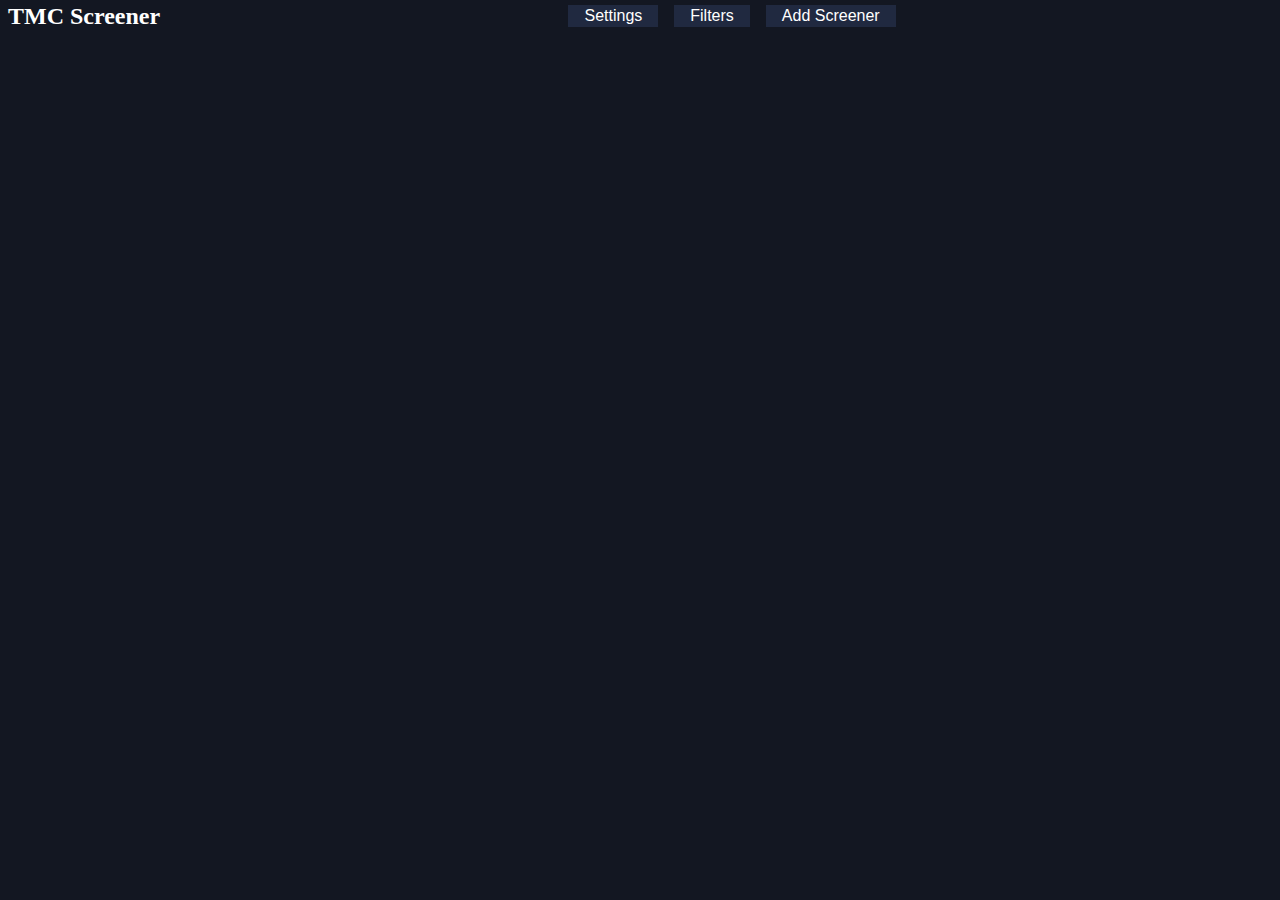
==== screener.html @ d7d47514 "Create screener page" ====
<!DOCTYPE html>
<html lang="en">
<head>
  <meta charset="UTF-8">
  <meta name="viewport" content="width=device-width, initial-scale=1.0">
  <title>TradingView Screener</title>
  <link rel="stylesheet" href="css/styles.css">
  <link rel="icon" type="image/x-icon" href="images/favicon.ico">
  <link rel="apple-touch-icon" href="images/apple-touch-icon.png">
</head>
<body>
  <nav id="nav-menu">
    <div class="logo-text">TMC Screener</div>
    <div class="nav-items">
      <button id="settings-button">Settings</button>
      <button id="filters-button">Filters</button>
      <button id="add-screener">Add Screener</button>
    </div>
  </nav>
  <div id="screener-container">
    <!-- TradingView Widget BEGIN -->
    <div class="tradingview-widget-container">
        <div class="tradingview-widget-container__widget"></div>
    </div>
    <!-- TradingView Widget END -->
  </div>

  <!-- Add Screener Modal -->
  <div id="add-screener-modal" class="modal">
    <div class="modal-content">
      <div class="modal-header">Add Screener</div>
      <label for="search-input">Search for a screener:</label>
      <input type="text" id="search-input" placeholder="Search (Ex: Technology, Finance)" />
      <div id="search-results"></div>
      <div id="screeners"></div>
      <button id="add-direct" class="modal-button">Add</button>

      <div class="modal-actions">
        <button id="close-modal" class="modal-button">Close</button>
      </div>
    </div>
  </div>

  <!-- Settings Modal -->
  <div id="settings-modal" class="modal">
    <!-- You can customize this modal similarly to the previous one -->
  </div>

  <!-- Filters Modal -->
  <div id="filters-modal" class="modal">
    <!-- You can add options to filter screeners here -->
  </div>

  <script type="text/javascript" src="https://s3.tradingview.com/external-embedding/embed-widget-screener.js"></script>
  <script src="js/screener.js"></script>
</body>
</html>
---- css/styles.css ----
body {
  background-color: #131722;
  margin: 0;
  padding: 0;
  height: 100vh;
}

#chart-container {
  display: grid;
  grid-gap: 2px;
  grid-template-columns: repeat(auto-fit, minmax(200px, 1fr));
  height: calc(100vh - 2rem);
}

.chart {
  position: relative;
  height: 100%;
  width: 100%;
}

#nav-menu {
    display: flex;
    align-items: center;
    background-color: #131722;
    height: 2rem;
}

.nav-items {
  display: flex;
  justify-content: center;
  flex-grow: 1;
}

.logo-text {
  padding-left: 0.5rem;
  font-size: 1.5em;
  font-weight: bold;
  color: #ffffff;
  margin-right: 1em;
}

#nav-menu button {
    background-color: #202940;
    border: none;
    color: #ffffff;
    padding: 0.1rem 1rem;
    text-align: center;
    text-decoration: none;
    display: inline-block;
    font-size: 1rem;
    margin: 0 0.5rem;
    cursor: pointer;
}

#nav-menu label {
  background-color: #202940;
  padding: 0.1rem 1rem;
  font-size: 1rem;
  color: #ffffff;
}

#nav-menu button:hover {
    background-color: #2a365a;
}

.close-chart {
  position: absolute;
  bottom: 20px;
  right: 5px;
  background-color: #f44336;
  border: none;
  color: white;
  text-align: center;
  text-decoration: none;
  display: inline-block;
  font-size: 12px;
  width: 20px;
  height: 20px;
  line-height: 7px;
  border-radius: 50%;
  cursor: pointer;
  opacity: 0.8;
}

.close-chart:hover {
  opacity: 1;
}

.modal-header {
  font-size: 18px;
  font-weight: bold;
  color: #ffffff;
  margin-bottom: 15px;
  text-align: center;
}

.modal {
  display: none;
  position: fixed;
  z-index: 100;
  left: 0;
  top: 0;
  width: 100%;
  height: 100%;
  overflow: auto;
  background-color: rgba(0, 0, 0, 0.4); /* Black overlay */
}

.modal-content {
  background-color: #202940;
  color: #ffffff;
  margin: 10% auto;
  padding: 20px;
  border-radius: 4px;
  width: 400px;
  position: relative;
  box-shadow: 0 4px 6px rgba(0, 0, 0, 0.1), 0 1px 3px rgba(0, 0, 0, 0.08);
  display: flex;
  flex-direction: column;
  gap: 10px;
}

.modal-input,
.modal-select,
.modal-checkbox {
  background-color: #303b54;
  border: 1px solid #303b54;
  border-radius: 4px;
  color: #ffffff;
  padding: 5px;
  outline: none;
  width: 100%;
}

.modal-checkbox {
  display: inline-flex;
  align-items: center;
  gap: 5px;
}

.modal-button {
  background-color: #3a7bd5;
  border: none;
  border-radius: 4px;
  color: #ffffff;
  padding: 10px;
  text-align: center;
  text-decoration: none;
  display: inline-block;
  font-size: 14px;
  margin: 4px 2px;
  cursor: pointer;
  outline: none;
  transition: background-color 0.2s ease-in-out;
}

.modal-button:hover {
  background-color: #4a8fe7;
}


.modal-actions {
  text-align: right;
}

#categories button {
  margin-right: 10px;
  margin-bottom: 10px;
}

.search-result {
  cursor: pointer;
  padding: 4px;
  margin-bottom: 4px;
  background-color: #f1f3f6;
  border-radius: 4px;
}
.modal-content .search-result {
  color: #000000;
}

.search-result:hover {
  background-color: #d3dae4;
}

.search-result {
  cursor: pointer;
  padding: 4px;
  margin-bottom: 4px;
  background-color: #b7c0cb;
  border-radius: 4px;
}

#add-chart-modal {
  border-radius: 1rem;
}
#direct-input, #search-input {
  height: 1.85rem
}

/* Settings modal */

.settings-section ul {
  list-style: none;
  padding: 0.5rem;
}

.settings-section li {
  display: flex;
  justify-content: space-between;
  align-items: center;
  border-bottom: 1px solid #ccc;
  padding: 5px 0;
}

.settings-section {
  display: flex;
  flex-direction: column;
}

.settings-field {
  margin-bottom: 1rem;
}

.settings-field label {
  display: block;
  margin-bottom: 0.5rem;
}

.settings-field select {
  width: 100%;
  padding: 0.5rem;
  box-sizing: border-box;
}

/*Indicators Modal*/
.modal-footer {
  display: flex;
  justify-content: flex-end;
  margin-top: 20px;
}

#indicators-container {
  list-style-type: none;
  padding: 0;
  height: 300px;
  overflow-y: auto;
}

#indicators-container li {
  padding: 10px 0;
  border-bottom: 1px solid #ccc;
}

#indicators-container li:last-child {
  border-bottom: none;
}

#indicators-container input[type="checkbox"] {
  margin-right: 10px;
}



@media (max-width: 700px) {
  .nav-items {
    display: none;
  }
  .logo-text:after {
    content: "☰";
    font-size: 1.7rem;
    cursor: pointer;
    padding-left: 1rem;
  }
}

@media (max-width: 700px) {
  .nav-items.show {
    display: flex;
    flex-direction: column;
    position: absolute;
    top: 2rem;
    left: 0;
    right: calc(100% - (100% / 2));
    background-color: #202940;
    font-size: 2rem;
    z-index: 1;
  }

  #nav-menu button,
  #nav-menu label {
    margin: 0.5rem;
  }

  #nav-menu input {
    height: 1.3rem;
    font-size: 1.1rem;
    margin: 0 1rem;
    vertical-align: middle;
  }

  #nav-menu label {
    display: inline-flex;
    justify-content: center;
  }

}

@media (max-width: 450px) {
  .modal-content {
    width: 80%;
  }
}

body, html {
  margin: 0;
  padding: 0;
  overflow: hidden; /* This can prevent scrollbars from appearing */
}
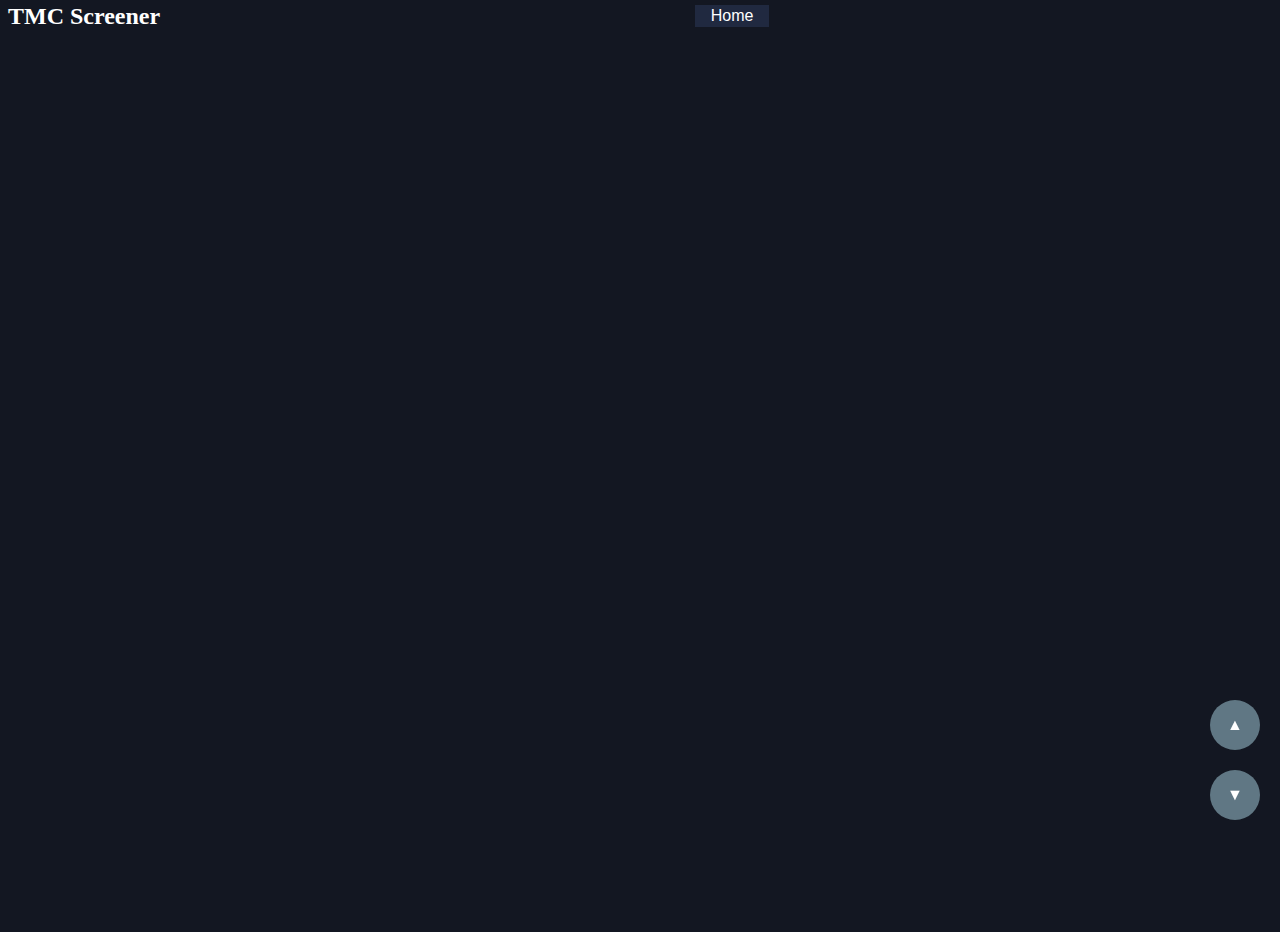
==== commit 58c2ca92: "Add chart and customize screener" ====
--- a/screener.html
+++ b/screener.html
@@ -1,57 +1,131 @@
-<!DOCTYPE html>
 <html lang="en">
 <head>
   <meta charset="UTF-8">
   <meta name="viewport" content="width=device-width, initial-scale=1.0">
-  <title>TradingView Screener</title>
   <link rel="stylesheet" href="css/styles.css">
   <link rel="icon" type="image/x-icon" href="images/favicon.ico">
   <link rel="apple-touch-icon" href="images/apple-touch-icon.png">
+  <title>TMC Screener</title>
+  <style>
+    #container {
+      display: flex;
+      flex-direction: column;
+      height: 100vh;
+    }
+    .resize-button {
+      position: fixed;
+      right: 20px;
+      width: 50px;
+      height: 50px;
+      border-radius: 50%;
+      background-color: rgba(173, 216, 230, 0.5); /* light blue, 50% opacity */
+      color: white;
+      text-align: center;
+      line-height: 50px;
+      cursor: pointer;
+    }
+    #button-up {
+      bottom: 150px; /* Adjust this value to move the button up or down */
+    }
+    #button-down {
+      bottom: 80px; /* Adjust this value to move the button up or down */
+    }
+  </style>
+  <script src="https://code.jquery.com/jquery-3.5.1.min.js"></script>
 </head>
 <body>
   <nav id="nav-menu">
     <div class="logo-text">TMC Screener</div>
     <div class="nav-items">
-      <button id="settings-button">Settings</button>
-      <button id="filters-button">Filters</button>
-      <button id="add-screener">Add Screener</button>
+      <a href="index.html"><button>Home</button></a>
     </div>
   </nav>
-  <div id="screener-container">
-    <!-- TradingView Widget BEGIN -->
-    <div class="tradingview-widget-container">
+  <div id="container">
+    <!-- TradingView Chart Widget BEGIN -->
+    <div id="div1" style="height: 40%; overflow: auto;">
+      <div class="tradingview-widget-container">
+        <div id="tradingview_de558"></div>
+        <script type="text/javascript" src="https://s3.tradingview.com/tv.js"></script>
+        <script type="text/javascript">
+        new TradingView.widget(
+        {
+        "autosize": true,
+        "symbol": "NASDAQ:AAPL",
+        "interval": "D",
+        "timezone": "Etc/UTC",
+        "theme": "light",
+        "style": "1",
+        "locale": "en",
+        "toolbar_bg": "#f1f3f6",
+        "enable_publishing": false,
+        "hide_side_toolbar": false,
+        "allow_symbol_change": true,
+        "details": true,
+        "hotlist": true,
+        "calendar": true,
+        "container_id": "tradingview_de558"
+      }
+        );
+        </script>
+      </div>
+    </div>
+    <!-- TradingView Chart Widget END -->
+
+    <!-- TradingView Screener Widget BEGIN -->
+    <div id="div2" style="height: 60%; overflow: auto;">
+      <div class="tradingview-widget-container">
         <div class="tradingview-widget-container__widget"></div>
+        <script type="text/javascript" src="https://s3.tradingview.com/external-embedding/embed-widget-screener.js" async>
+        {
+        "width": "100%",
+        "height": "100%",
+        "defaultColumn": "overview",
+        "defaultScreen": "most_capitalized",
+        "market": "america",
+        "showToolbar": true,
+        "colorTheme": "light",
+        "locale": "en",
+        "largeChartUrl": "https://petrugio-charts-imgr9hic273.ws-eu102.gitpod.io/test/"
+        }
+        </script>
+      </div>
     </div>
-    <!-- TradingView Widget END -->
+    <!-- TradingView Screener Widget END -->
   </div>
 
-  <!-- Add Screener Modal -->
-  <div id="add-screener-modal" class="modal">
-    <div class="modal-content">
-      <div class="modal-header">Add Screener</div>
-      <label for="search-input">Search for a screener:</label>
-      <input type="text" id="search-input" placeholder="Search (Ex: Technology, Finance)" />
-      <div id="search-results"></div>
-      <div id="screeners"></div>
-      <button id="add-direct" class="modal-button">Add</button>
+  <div id="button-up" class="resize-button">&#9650;</div> <!-- Up arrow -->
+  <div id="button-down" class="resize-button">&#9660;</div> <!-- Down arrow -->
 
-      <div class="modal-actions">
-        <button id="close-modal" class="modal-button">Close</button>
-      </div>
-    </div>
-  </div>
+  <script>
+    $(function() {
+      var div1 = $('#div1');
+      var div2 = $('#div2');
+      var resizeAmount = 2; // percent
 
-  <!-- Settings Modal -->
-  <div id="settings-modal" class="modal">
-    <!-- You can customize this modal similarly to the previous one -->
-  </div>
+      $('#button-up').click(function() {
+        var div1Height = div1.height();
+        var div2Height = div2.height();
+        var containerHeight = div1Height + div2Height;
+        var resizePixels = (resizeAmount / 100) * containerHeight;
+        if (div1Height - resizePixels > 0 && div2Height + resizePixels < containerHeight) {
+          div1.height(div1Height - resizePixels);
+          div2.height(div2Height + resizePixels);
+        }
+      });
 
-  <!-- Filters Modal -->
-  <div id="filters-modal" class="modal">
-    <!-- You can add options to filter screeners here -->
-  </div>
+      $('#button-down').click(function() {
+        var div1Height = div1.height();
+        var div2Height = div2.height();
+        var containerHeight = div1Height + div2Height;
+        var resizePixels = (resizeAmount / 100) * containerHeight;
+        if (div1Height + resizePixels < containerHeight && div2Height - resizePixels > 0) {
+          div1.height(div1Height + resizePixels);
+          div2.height(div2Height - resizePixels);
+        }
+      });
+    });
+  </script>
+  <script src="js/screener.js"></script>
 
-  <script type="text/javascript" src="https://s3.tradingview.com/external-embedding/embed-widget-screener.js"></script>
-  <script src="js/screener.js"></script>
 </body>
 </html>
